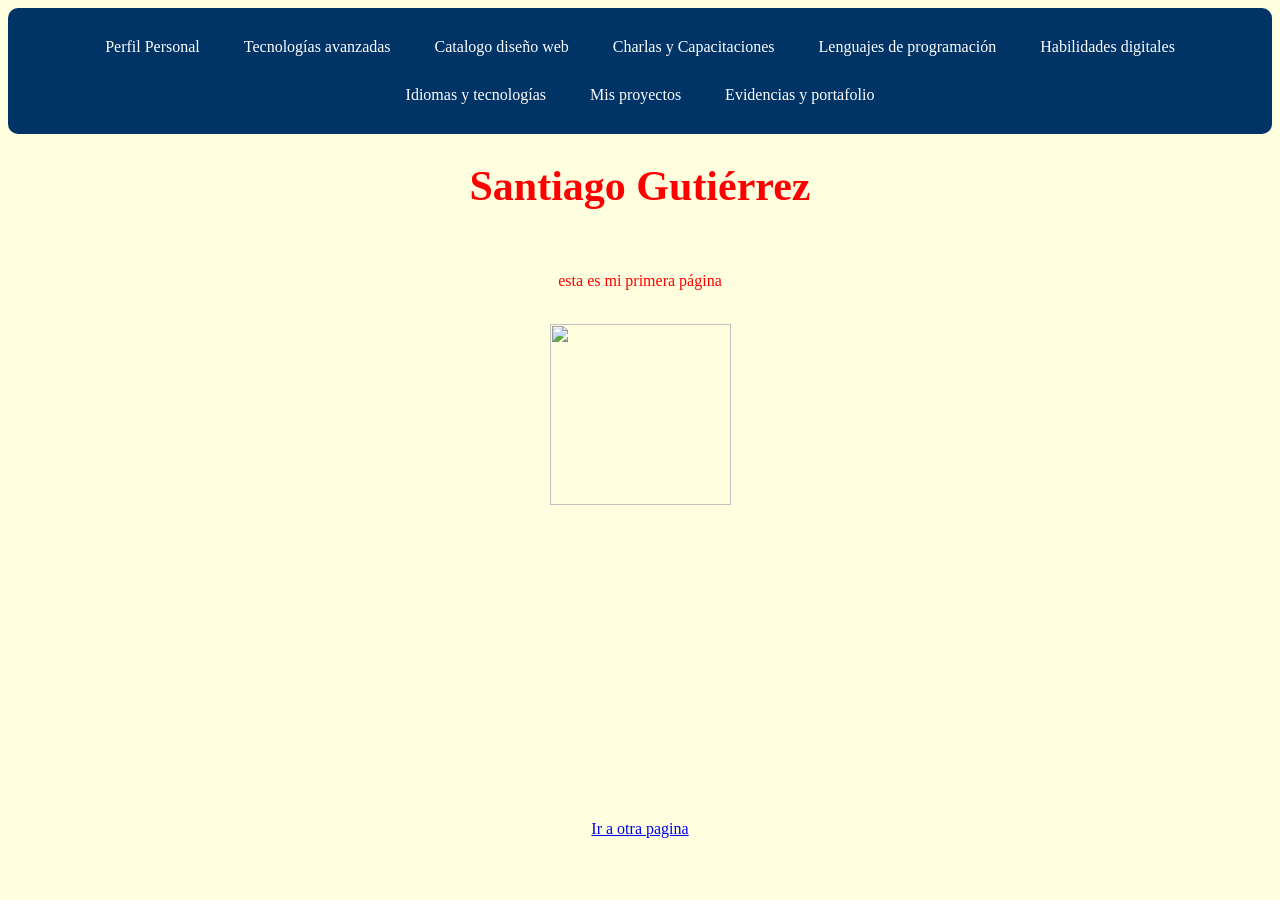
==== index.html @ 3964438e "Update index.html" ====
<html>
<head>
  <link rel="stylesheet" href="css/main.css">
  <title>Portafolio personal</title>
</head>
<body>
  <div class="menu">
  <a href="perfil.html">Perfil Personal </a>
  <a href="ta.html">Tecnologías avanzadas </a>
  <a href="cdw.html">Catalogo diseño web </a>
  <a href="cc.html">Charlas y Capacitaciones </a>
  <a href="lp.html">Lenguajes de programación </a>
  <a href="hd.html">Habilidades digitales </a>
  <a href="it.html">Idiomas y tecnologías </a>
  <a href="misproyectos.html">Mis proyectos </a>
  <a href="portafolio.html">Evidencias y portafolio </a>
  <br>
  </div>
  <h1> Santiago Gutiérrez </h1> 
  <br>
<p> esta es mi primera página </p>
  <br>
  <img src="img/foto1.jpg">
  <br>
  <iframe width="560" height="315" src="https://www.youtube.com/embed/xUMkXtoU464?si=eWj5gfxrzQljCXLK" title="YouTube video player" frameborder="0" allow="accelerometer; autoplay; clipboard-write; encrypted-media; gyroscope; picture-in-picture; web-share" referrerpolicy="strict-origin-when-cross-origin" allowfullscreen></iframe>
  <br>
  <a href="segundapagina.html">Ir a otra pagina </a>

</body>

</html>
---- css/main.css ----
body{
background-color:lightyellow;
text-align:center;
}

h1{
color:red;
font-size:42px;
}

p{
color:red;
}

img{
width:181px;
height:181x;
}

.menu {
    background-color: #003366;
    padding: 15px;
    text-align: center;
    border-radius: 10px;
}

.menu a {
    color: white;
    text-decoration: none;
    padding: 10px 15px;
    margin: 5px;
    display: inline-block;
    border-radius: 5px;
    transition: 0.3s;
}

.menu a:hover {
    background-color: #00aaff;
}
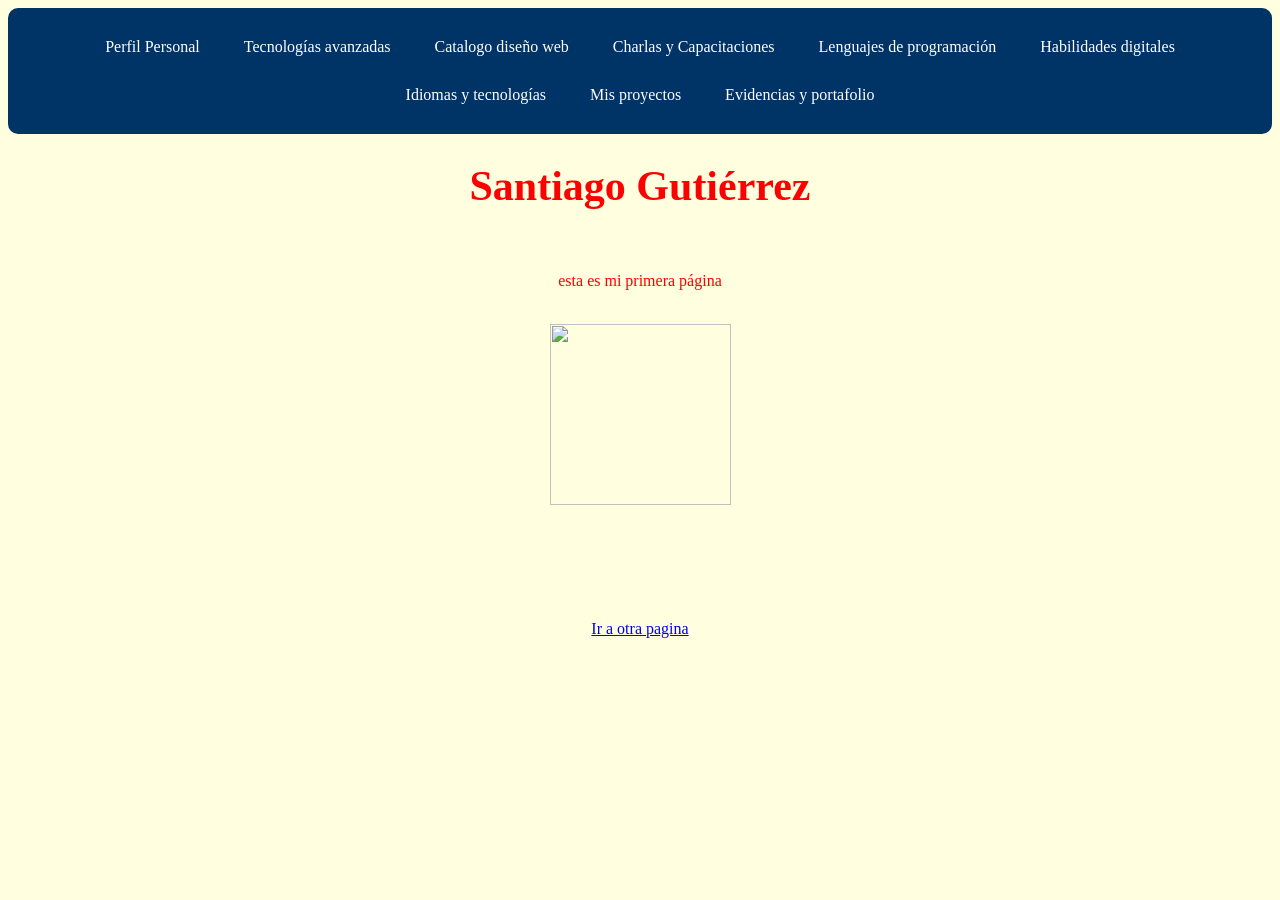
==== commit aad14676: "Update index.html" ====
--- a/index.html
+++ b/index.html
@@ -22,7 +22,7 @@
   <br>
   <img src="img/foto1.jpg">
   <br>
-  <iframe width="560" height="315" src="https://www.youtube.com/embed/xUMkXtoU464?si=eWj5gfxrzQljCXLK" title="YouTube video player" frameborder="0" allow="accelerometer; autoplay; clipboard-write; encrypted-media; gyroscope; picture-in-picture; web-share" referrerpolicy="strict-origin-when-cross-origin" allowfullscreen></iframe>
+  <iframe width="360" height="115" src="https://www.youtube.com/embed/xUMkXtoU464?si=eWj5gfxrzQljCXLK" title="YouTube video player" frameborder="0" allow="accelerometer; autoplay; clipboard-write; encrypted-media; gyroscope; picture-in-picture; web-share" referrerpolicy="strict-origin-when-cross-origin" allowfullscreen></iframe>
   <br>
   <a href="segundapagina.html">Ir a otra pagina </a>
 
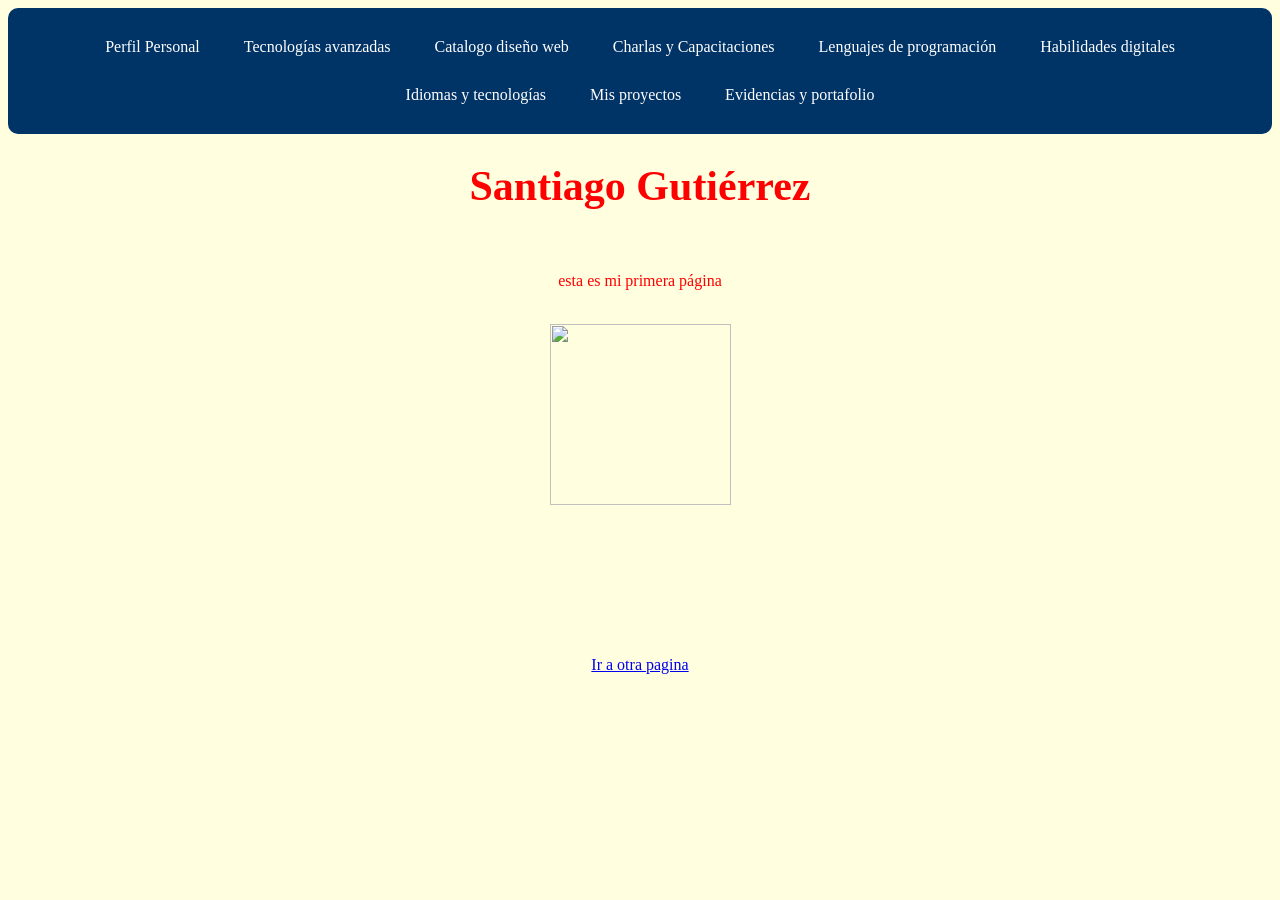
==== commit d8db3f39: "Update index.html" ====
--- a/index.html
+++ b/index.html
@@ -22,7 +22,9 @@
   <br>
   <img src="img/foto1.jpg">
   <br>
+  <br>
   <iframe width="360" height="115" src="https://www.youtube.com/embed/xUMkXtoU464?si=eWj5gfxrzQljCXLK" title="YouTube video player" frameborder="0" allow="accelerometer; autoplay; clipboard-write; encrypted-media; gyroscope; picture-in-picture; web-share" referrerpolicy="strict-origin-when-cross-origin" allowfullscreen></iframe>
+  <br>
   <br>
   <a href="segundapagina.html">Ir a otra pagina </a>
 
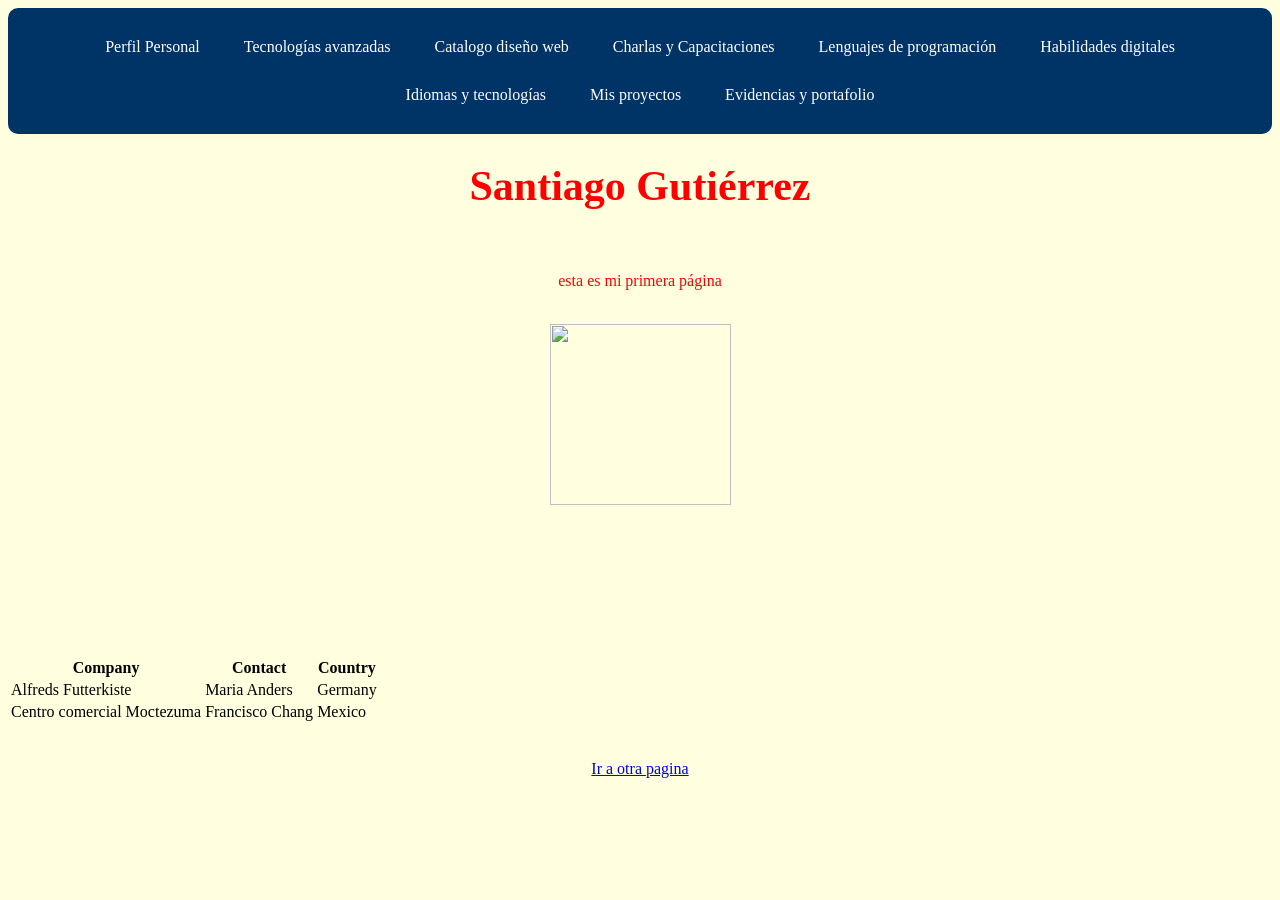
==== commit 9b445510: "Update index.html" ====
--- a/index.html
+++ b/index.html
@@ -26,6 +26,25 @@
   <iframe width="360" height="115" src="https://www.youtube.com/embed/xUMkXtoU464?si=eWj5gfxrzQljCXLK" title="YouTube video player" frameborder="0" allow="accelerometer; autoplay; clipboard-write; encrypted-media; gyroscope; picture-in-picture; web-share" referrerpolicy="strict-origin-when-cross-origin" allowfullscreen></iframe>
   <br>
   <br>
+  <table>
+  <tr>
+    <th>Company</th>
+    <th>Contact</th>
+    <th>Country</th>
+  </tr>
+  <tr>
+    <td>Alfreds Futterkiste</td>
+    <td>Maria Anders</td>
+    <td>Germany</td>
+  </tr>
+  <tr>
+    <td>Centro comercial Moctezuma</td>
+    <td>Francisco Chang</td>
+    <td>Mexico</td>
+  </tr>
+</table>
+  <br>
+  <br>
   <a href="segundapagina.html">Ir a otra pagina </a>
 
 </body>
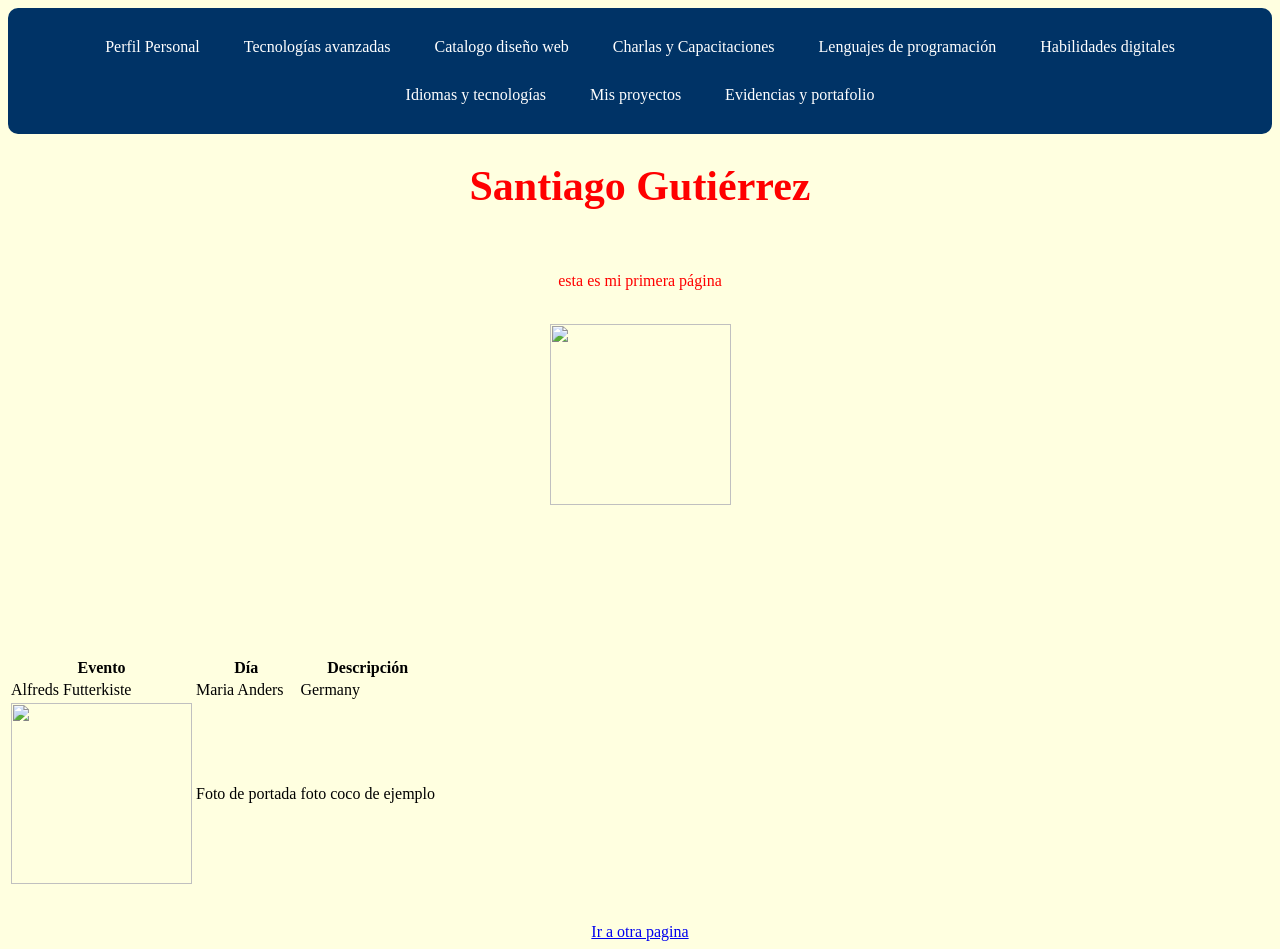
==== commit 62e6b723: "Update index.html" ====
--- a/index.html
+++ b/index.html
@@ -28,9 +28,9 @@
   <br>
   <table>
   <tr>
-    <th>Company</th>
-    <th>Contact</th>
-    <th>Country</th>
+    <th>Evento</th>
+    <th>Día</th>
+    <th>Descripción</th>
   </tr>
   <tr>
     <td>Alfreds Futterkiste</td>
@@ -38,9 +38,9 @@
     <td>Germany</td>
   </tr>
   <tr>
-    <td>Centro comercial Moctezuma</td>
-    <td>Francisco Chang</td>
-    <td>Mexico</td>
+    <td><img src="img/foto1.jpg"></td>
+    <td>Foto de portada</td>
+    <td>foto coco de ejemplo</td>
   </tr>
 </table>
   <br>
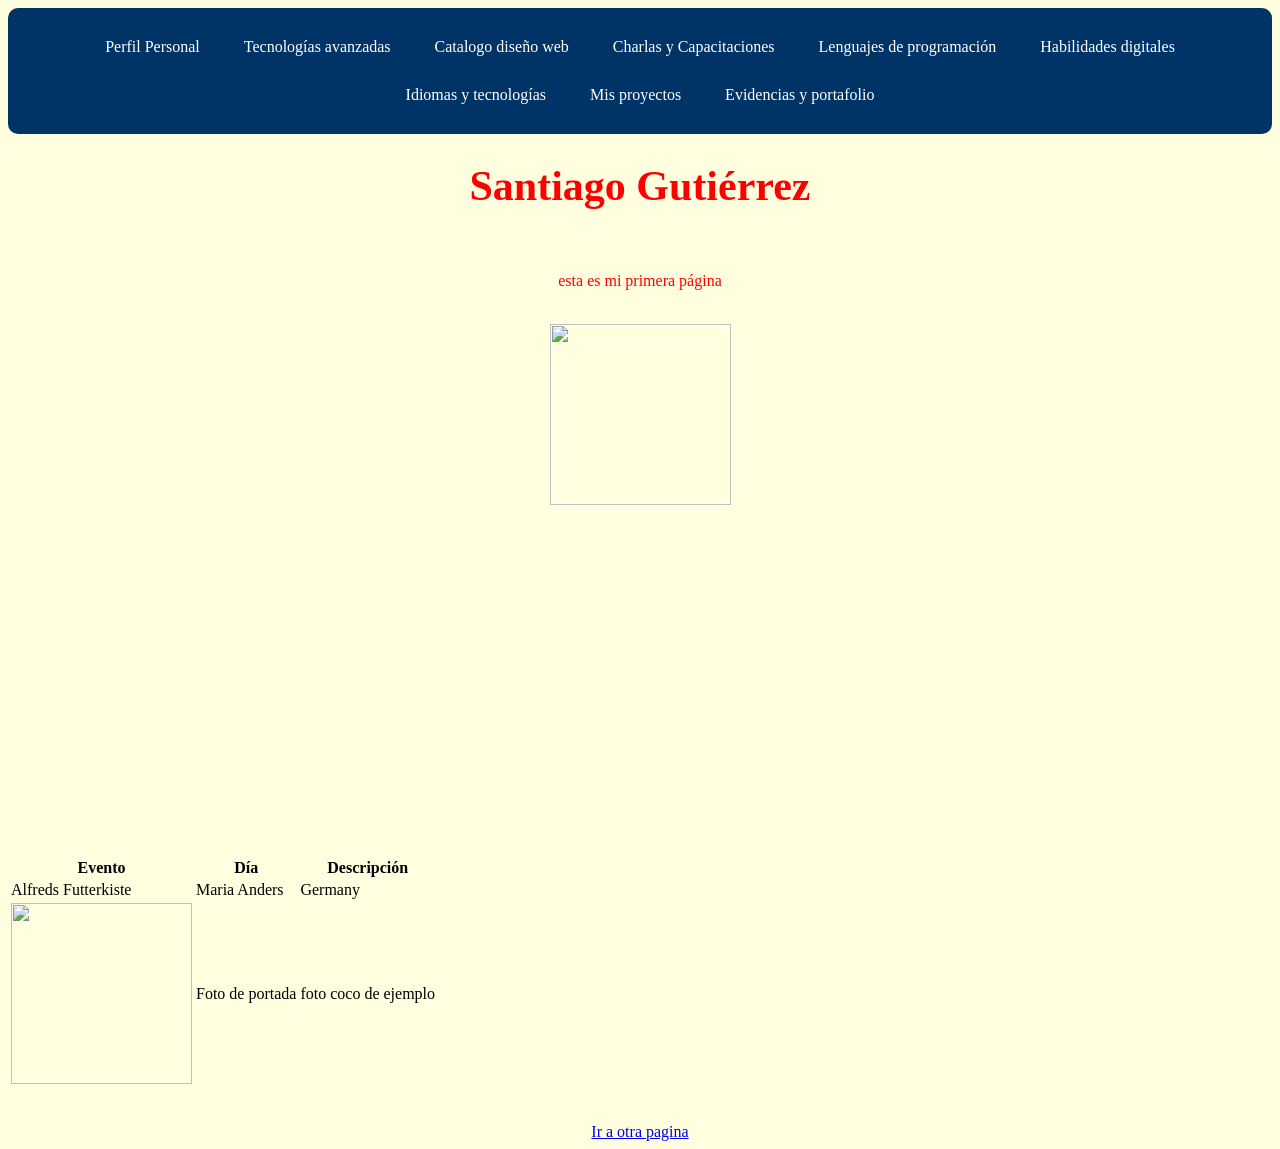
==== commit d7a9a59a: "Update index.html" ====
--- a/index.html
+++ b/index.html
@@ -23,7 +23,7 @@
   <img src="img/foto1.jpg">
   <br>
   <br>
-  <iframe width="360" height="115" src="https://www.youtube.com/embed/xUMkXtoU464?si=eWj5gfxrzQljCXLK" title="YouTube video player" frameborder="0" allow="accelerometer; autoplay; clipboard-write; encrypted-media; gyroscope; picture-in-picture; web-share" referrerpolicy="strict-origin-when-cross-origin" allowfullscreen></iframe>
+  <iframe width="560" height="315" src="https://www.youtube.com/embed/xUMkXtoU464?si=eWj5gfxrzQljCXLK" title="YouTube video player" frameborder="0" allow="accelerometer; autoplay; clipboard-write; encrypted-media; gyroscope; picture-in-picture; web-share" referrerpolicy="strict-origin-when-cross-origin" allowfullscreen></iframe>
   <br>
   <br>
   <table>
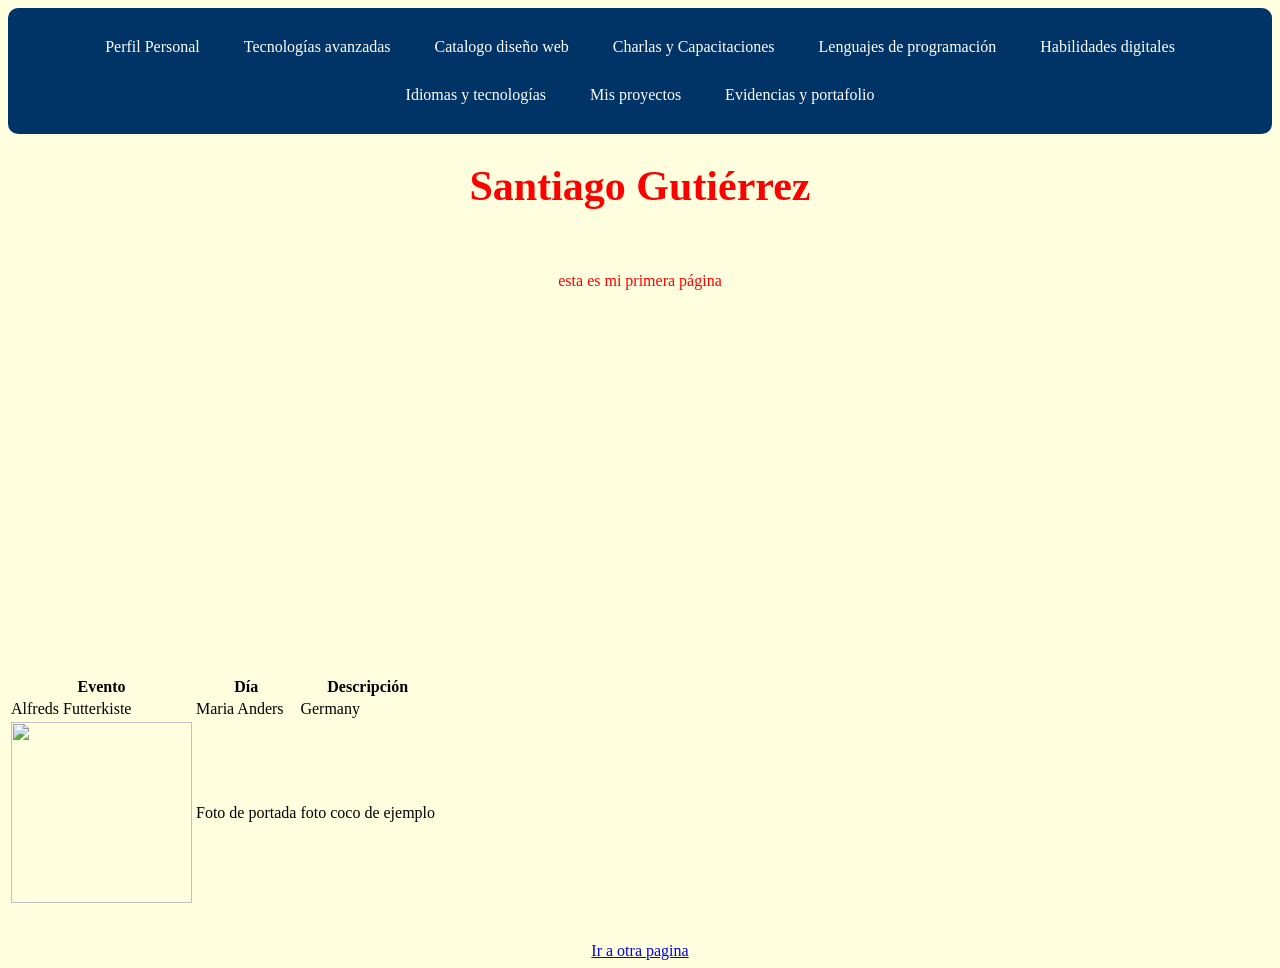
==== commit 92a6843a: "Update index.html" ====
--- a/index.html
+++ b/index.html
@@ -19,8 +19,6 @@
   <h1> Santiago Gutiérrez </h1> 
   <br>
 <p> esta es mi primera página </p>
-  <br>
-  <img src="img/foto1.jpg">
   <br>
   <br>
   <iframe width="560" height="315" src="https://www.youtube.com/embed/xUMkXtoU464?si=eWj5gfxrzQljCXLK" title="YouTube video player" frameborder="0" allow="accelerometer; autoplay; clipboard-write; encrypted-media; gyroscope; picture-in-picture; web-share" referrerpolicy="strict-origin-when-cross-origin" allowfullscreen></iframe>
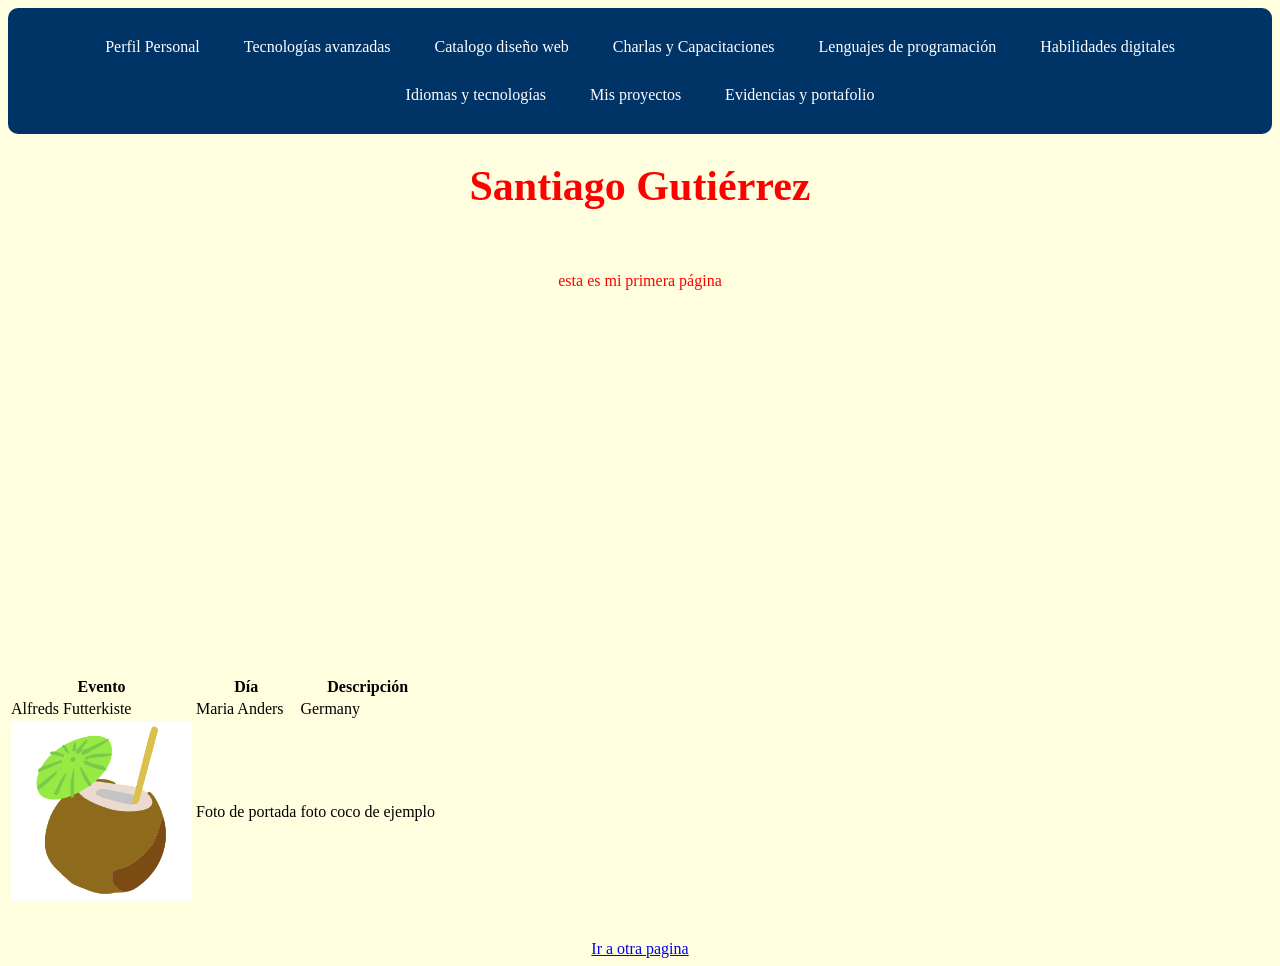
==== commit 156b8752: "Update index.html" ====
--- a/index.html
+++ b/index.html
@@ -36,7 +36,7 @@
     <td>Germany</td>
   </tr>
   <tr>
-    <td><img src="img/foto1.jpg"></td>
+    <td><img src="img/Captura de pantalla 2025-06-03 225650.png"></td>
     <td>Foto de portada</td>
     <td>foto coco de ejemplo</td>
   </tr>
